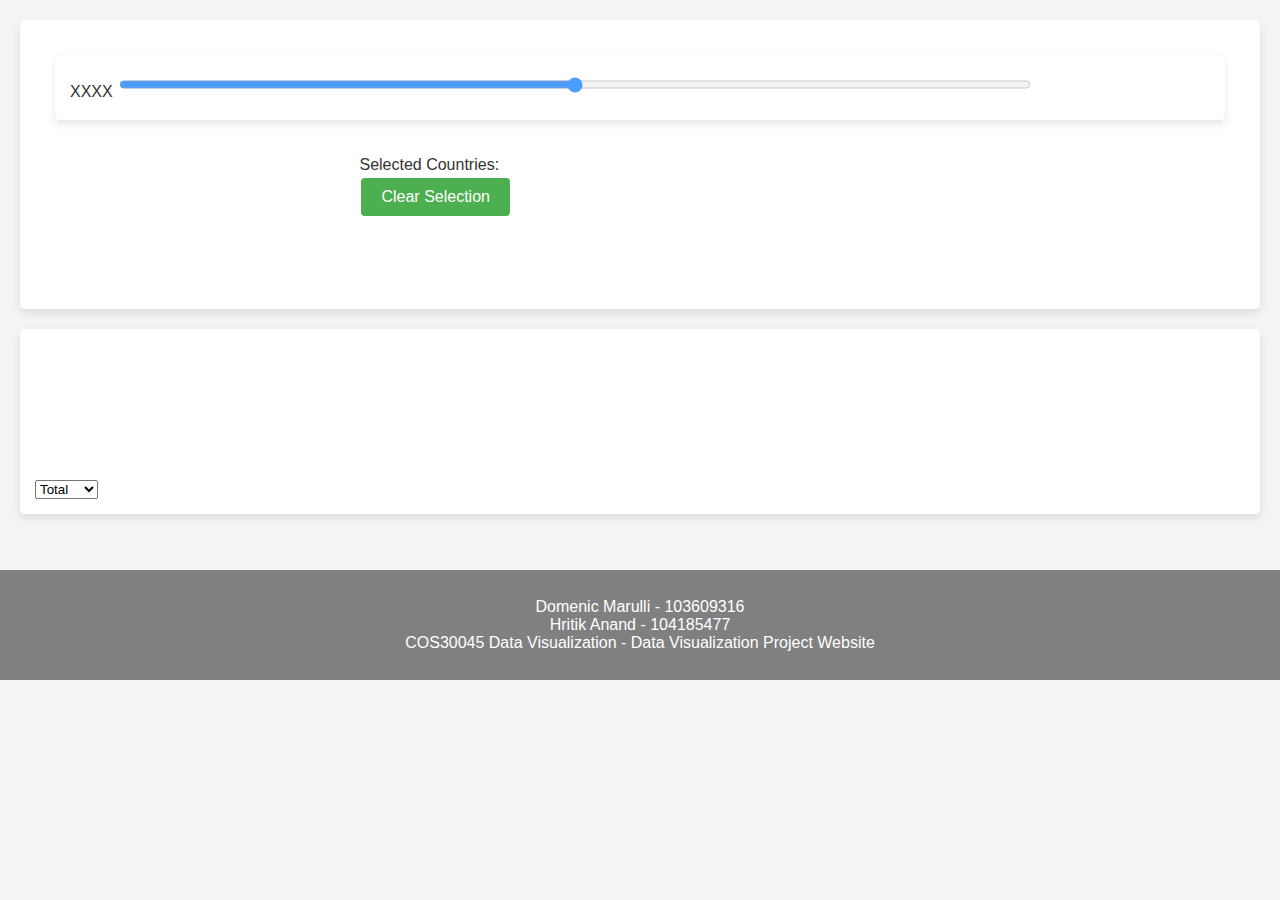
==== website/index.html @ 15fdc085 "added clearing the table" ====
<!DOCTYPE html>
<html lang="en">
<head>
    <meta charset="UTF-8"/>
    <meta name="description"    content="Data Visualization"/>
    <meta name="keywords"       content="HTML, CSS, D3"/>
    <meta name="author"         content=""/>
    <title>Assignment</title>
    <link rel="stylesheet" href="styles/style.css">
    <script src="https://d3js.org/d3.v7.min.js"></script>
    <script src="https://d3js.org/d3-scale-chromatic.v1.min.js"></script>
    <script stc="https://d3js.org/d3-selection.v1.min.js"></script>
</head>
<body>
    <p id="globe">
        <!-- chloropleth stuff -->
        <div id="choropleth">
            <div id="choroplethTools">
                <p id="sliderValue" style="display: inline;">XXXX</p>
                <input type="range", class="slider" id="yearSlider" style="display: inline;">
            </div>
            <svg id="globesvg" style="display: inline-block;"></svg>
            <ul id="selectedCountries" style="display: inline-block; vertical-align: top;">
                Selected Countries: 
                <li style="list-style-type: none;"><button id="ClearSelection">Clear Selection</button></li>
                <li style="list-style-type: none;"><br/></li>
            </ul>
        </div>
        <!-- line stuff -->
        <div id="line">
            <select name="sex" id="sex">
                <option value="Total">Total</option>
                <option value="Male">Male</option>
                <option value="Female">female</option>
            </select>
            <svg id="cancersvg" style="display: inline-block;"></svg>
        </div>
        <script>
            // setup variables
            var chloroW = 990;
            var chloroH = 700;
            var lineW = 990;
            var lineH = 500;
            var linePadding = 50;
            var dataset;
            var cancerDataset;
            var selectedYear;
            var colourRange;
            var nodataColour = "rgb(255, 255, 255)";
            var values = [];
            var selectedCountries = [];
            var globeSvg = d3.select("#globesvg")
                .attr("width", chloroW)
                .attr("height", chloroH)
                .attr("fill", "rgb(200, 200, 200)")
                .attr("style", "background-color:LightSkyBlue");
            var projection = d3.geoMercator()
                .center([0, 0])
                .translate([chloroW/2, (chloroH/3)*2 - 25])
                .scale(150);
            var path = d3.geoPath()
                .projection(projection);
            var lineTimeScale;
            var lineDSScale;
            var lineCancerScale;
            var axisLeft
            var axisRight
            var axisBottom
            var cancerSvg = d3.select("#cancersvg")
                .attr("width", lineW)
                .attr("height", lineH)
            // #########
            // FUNCTIONS
            // #########
            // gets the data and returns in the form of a promise
            // returning the promise means .then can be used
            function GetDSData() {
                result = d3.csv("Data/DS_Tobacco.csv").then(function(d) {
                    dataset = d;
                    return dataset;
                });
                // returns promise, use .then to access
                return result;
            };
            function GetCancerData () {
                result = d3.csv("Data/Lung_Cancer.csv").then(function(d) {
                    cancerDataset = d;
                    return cancerDataset;
                })
                // returns promise, use .then to access
                return result
            }
            // DateChanged function
            // called when the date is changed
            function DateChanged() {
                console.log("changed date");
                GetDSData().then(function(data){
                    d3.json("globe.geo.json").then(function(json) {
                        // clear values
                        values = [];
                        // for data elements
                        for (var i = 0; i < data.length; i++) {
                            // get needed values from data
                            dataRef = data[i].ReferenceArea;
                            dataDate = parseInt(data[i].TIME_PERIOD);
                            dataVal = parseInt(data[i].OBS_VALUE);
                            dataSex = data[i].Sex;
                            // check if a valid year is entered
                            if (dataDate <= selectedYear) {
                                // loop through geoJSON
                                for (var j = 0; j < json.features.length; j++) {
                                    // get reference area from json
                                    jsonRef = json.features[j].properties.name_long;
                                    if (dataRef == jsonRef && dataSex == "Total")
                                    {
                                        if (values[j] == undefined)
                                        {
                                            values[j] = [dataVal, dataDate, dataRef];
                                        }
                                        else
                                        {
                                            if (dataDate > values[j][1])
                                            {
                                                values[j] = [dataVal, dataDate, dataRef];
                                            }
                                        }
                                    }
                                }
                            }
                        }
                        // apply json
                        updateGlobe(json);
                    });
                })
            };
            // Load() function
            // run once on initial start
            function Load() {
                console.log("start Load");
                GetDSData().then(function(data){
                    var dataMaxTime = d3.max(data, function(d) { return d.TIME_PERIOD });
                    var dataMinTime = d3.min(data, function(d) { return d.TIME_PERIOD });
                    var dataMaxVal = d3.max(data, function(d) { 
                        if (d.Sex == "Total")
                        {
                            return parseInt(d.OBS_VALUE) 
                        }
                        else
                        {
                            return 0
                        }});
                    // setup clear selection button
                    d3.select("#ClearSelection")
                        .on("click", function() {
                            selectedCountries = []
                            d3.selectAll("#selected")
                                .remove()
                            d3.selectAll("#dsLine")
                                .remove()
                        });
                    // set min and max of scale
                    d3.select("#yearSlider")
                        .attr("max", dataMaxTime)
                        .attr("min", dataMinTime)
                        .on("input", function(d)
                        {
                            selectedYear = this.value;
                            d3.select("#sliderValue").text(selectedYear);
                            DateChanged();
                        });
                    // set initial value of selected year
                    selectedYear = d3.select("#yearSlider").attr("min");
                    d3.select("#sliderValue").text(selectedYear);
                    // initialize colour range
                    //colourRange = d3.scaleQuantize()
                    colourRange = d3.scaleSequential()
                        .domain([0, dataMaxVal])
                        .interpolator(d3.interpolateReds);
                    makeKey(dataMaxVal);
                    // load json
                    d3.json("globe.geo.json").then(function(json) {
                        // clear values
                        values = [];
                        // for data elements
                        for (var i = 0; i < data.length; i++) {
                            // get needed values from data
                            dataRef = data[i].ReferenceArea;
                            dataDate = parseInt(data[i].TIME_PERIOD);
                            dataVal = parseInt(data[i].OBS_VALUE);
                            dataSex = data[i].Sex;
                            // check if a valid year is entered
                            if (dataDate <= selectedYear) {
                                // loop through geoJSON
                                for (var j = 0; j < json.features.length; j++) {
                                    // get reference area from json
                                    jsonRef = json.features[j].properties.name_long;
                                    if (dataRef == jsonRef && dataSex == "Total")
                                    {
                                        if (values[j] == undefined)
                                        {
                                            values[j] = [dataVal, dataDate, dataRef];
                                        }
                                        else
                                        {
                                            if (dataDate > values[j][1])
                                            {
                                                values[j] = [dataVal, dataDate, dataRef];
                                            }
                                        }
                                    }
                                }
                            }
                        }
                        // apply json
                        updateGlobe(json);
                    });
                })
            }
            // make the key for the chloropleth
            function makeKey(dataMaxVal) {
                globeSvg.append('rect')
                    .attr('x', 30)
                    .attr('y', chloroH - 80)
                    .attr('width', 300)
                    .attr('height', 75)
                    .style('fill', 'gray')
                globeSvg.append('text')
                    .text('percentage of population who smoke daily')
                    .attr('x', 40)
                    .attr('y', chloroH - 60)
                    .style('fill', 'black')
                globeSvg.append('text')
                    .text('0 %')
                    .attr('x', 45)
                    .attr('y', chloroH - 40)
                    .style('fill', 'black')
                globeSvg.append('rect')
                    .attr('x', 75)
                    .attr('y', chloroH - 55)
                    .attr('width', 20)
                    .attr('height', 20)
                    .style('fill', colourRange(0));
                globeSvg.append('rect')
                    .attr('x', 95)
                    .attr('y', chloroH - 55)
                    .attr('width', 20)
                    .attr('height', 20)
                    .style('fill', colourRange(dataMaxVal / 4));
                globeSvg.append('rect')
                    .attr('x', 115)
                    .attr('y', chloroH - 55)
                    .attr('width', 20)
                    .attr('height', 20)
                    .style('fill', colourRange(dataMaxVal / 4 * 2));
                globeSvg.append('rect')
                    .attr('x', 135)
                    .attr('y', chloroH - 55)
                    .attr('width', 20)
                    .attr('height', 20)
                    .style('fill', colourRange(dataMaxVal / 4 * 3));
                globeSvg.append('rect')
                    .attr('x', 155)
                    .attr('y', chloroH - 55)
                    .attr('width', 20)
                    .attr('height', 20)
                    .style('fill', colourRange(dataMaxVal));
                globeSvg.append('text')
                    .text(dataMaxVal + ' %')
                    .attr('x', 180)
                    .attr('y', chloroH - 40)
                    .style('fill', 'black');
                globeSvg.append('rect')
                    .attr('x', 75)
                    .attr('y', chloroH - 35)
                    .attr('width', 20)
                    .attr('height', 20);
                globeSvg.append('text')
                    .text('no data avaliable')
                    .attr('x', 100)
                    .attr('y', chloroH - 20)
                    .style('fill', 'black');
            }
            // country clicked function
            // will pas the index and reference of selected countries to another more easier
            //      workable variable
            function countryClicked(countryRef) {
                if (! selectedCountries.includes(countryRef)
                    && countryRef != "" && countryRef != null) {
                    console.log("country clicked")
                    selectedCountries.push(countryRef)
                    d3.selectAll("#selected")
                        .remove();
                    selectedCountries.forEach(function(item) {
                        d3.select("#selectedCountries")
                            .append("li")
                            .text(item)
                            .attr("id", "selected");
                    });
                    updateCancer();
                }
            }
            // updateGlobe function
            // pass in geoJSON, must be called inside of d3.json
            function updateGlobe(json) {
                globeSvg.selectAll("path")
                    .data(json.features)
                    .join( function(enter) {
                        return enter.append("path")
                            .attr("d", path)
                            .style("fill", function(d,i) {
                                if (values[i])
                                {
                                    index = i
                                    var value = values[i][0]
                                    var reference = values[i][2]
                                    d3.select(this).attr("id", function(){return reference;});
                                    d3.select(this).attr("dataVal", function(){return value;});
                                    if (value) {
                                        return colourRange(value);
                                    } 
                                    else
                                    {
                                        return nodataColour;
                                    }
                                }
                            })
                            .on("click", function() {
                                countryClicked(d3.select(this).attr("id"));
                            })
                            .on("mouseover", function(d, i) {
                                if (d3.select(this).attr('id'))
                                {
                                    // apply fade
                                    d3.select(this).transition()
                                        .duration(50)
                                        .attr('opacity', '0.75');
                                    // hovering text
                                    var mousepos = d3.pointer(event); 
                                    globeSvg.append('text')
                                        .text(d3.select(this).attr('id'))
                                        .attr('id', 'hovercountry')
                                        .style('fill', 'black')
                                        .attr('x', mousepos[0] + 10)
                                        .attr('y', mousepos[1] - 10);
                                    globeSvg.append('text')
                                        .text(d3.select(this).attr('dataVal') + ' %')
                                        .attr('id', 'hoverval')
                                        .style('fill', 'black')
                                        .attr('x', mousepos[0] + 10)
                                        .attr('y', mousepos[1] + 10);
                                }
                            })
                            .on("mouseout", function(d, i) {
                                if (d3.select(this).attr('id'))
                                {
                                    // remove the fade
                                    d3.select(this).transition()
                                        .duration(50)
                                        .attr('opacity', '1');
                                    // remove hovering text
                                    d3.select('#hovercountry')
                                        .remove();
                                    d3.select('#hoverval')
                                        .remove();
                                }
                            });
                        },
                        function(update) {
                            return update.style("fill", function(d, i) {
                                if (values[i])
                                {
                                    var value = values[i][0]
                                    var reference = values[i][2]
                                    d3.select(this).attr("id", function(){return reference;});
                                    d3.select(this).attr("dataVal", function(){return value;});
                                    if (value) {
                                        return colourRange(value);
                                    } 
                                    else
                                    {
                                        return nodataColour;
                                    }
                                }
                            })
                            .on("click", function() {
                                countryClicked(d3.select(this).attr("id"));
                            })
                            .on("mouseover", function(d, i) {
                                if (d3.select(this).attr('id'))
                                {
                                    // apply fade
                                    d3.select(this).transition()
                                        .duration(50)
                                        .attr('opacity', '0.75');
                                    // hovering text
                                    var mousepos = d3.pointer(event); 
                                    globeSvg.append('text')
                                        .text(d3.select(this).attr('id'))
                                        .attr('id', 'hovercountry')
                                        .style('fill', 'black')
                                        .attr('x', mousepos[0] + 10)
                                        .attr('y', mousepos[1] - 10);
                                    globeSvg.append('text')
                                        .text(d3.select(this).attr('dataVal') + ' %')
                                        .attr('id', 'hoverval')
                                        .style('fill', 'black')
                                        .attr('x', mousepos[0] + 10)
                                        .attr('y', mousepos[1] + 10);
                                }
                            })
                            .on("mouseout", function(d, i) {
                                if (d3.select(this).attr('id'))
                                {
                                    // remove the fade
                                    d3.select(this).transition()
                                        .duration(50)
                                        .attr('opacity', '1');
                                    // remove hovering text
                                    d3.select('#hovercountry')
                                        .remove();
                                    d3.select('#hoverval')
                                        .remove();
                                }
                            });
                        }
                    ) 
                };
            //
            //
            function updateCancer() {
                console.log("Showing country cancer rates")
                cancerSvg.selectAll("*").remove()
                // load csv files
                GetDSData().then(function(DSData) {
                    GetCancerData().then(function(CancerData) {
                        // CODE FOR THE CORROLATION GRAPH
                        sexCatagory = d3.select("#sex").node().value;
                        // put data into a nice array
                        // daily smokers
                        var DSArray = [];
                        DSData.forEach(element => {
                            if (selectedCountries.includes(element.ReferenceArea) &&
                                element.Sex == sexCatagory &&
                                element.Age == "15 years or over") {
                                DSArray.push([element.ReferenceArea, element.TIME_PERIOD, element.OBS_VALUE]);
                            }
                        }); // array needs to be sorted or it zig zags
                        DSArray.sort(function(a, b) {if (a[1] === b[1]) {
                                return 0;
                            }
                            else {
                                return (a[1] < b[1]) ? -1 : 1;
                            }
                        }); 
                        var DSMax = 1.1 * d3.max(DSArray, function(data) { return parseFloat(data[2])});
                        // cancer rates
                        var CancerArray = [];
                        CancerData.forEach(element => {
                            if (selectedCountries.includes(element.ReferenceArea) &&
                                element.Sex == sexCatagory) {
                                CancerArray.push([element.ReferenceArea, element.TIME_PERIOD, element.OBS_VALUE]);
                            }
                        }); // array needs to be sorted or it zig zags
                        CancerArray.sort(function(a, b) {if (a[1] === b[1]) {
                                return 0;
                            }
                            else {
                                return (a[1] < b[1]) ? -1 : 1;
                            }
                        });
                        var cancerMax = 1.1 * d3.max(CancerArray, function(data) {return parseFloat(data[2])});
                        // setup time scale
                        var minYearDS = d3.min(DSArray, function(data) {return parseFloat(data[1])});
                        var maxYearDS = d3.max(DSArray, function(data) {return parseFloat(data[1])});
                        var minYearCancer = d3.min(CancerArray, function(data) {return parseFloat(data[1])});
                        var maxYearCancer = d3.max(CancerArray, function(data) {return parseFloat(data[1])});
                        var minYear = d3.min([minYearCancer, minYearDS]);
                        var maxYear = d3.max([maxYearCancer, maxYearDS]);
                        // do scales
                        lineTimeScale = d3.scaleLinear()
                            .domain([minYear, maxYear])
                            .range([linePadding, lineW - linePadding])
                        lineDSScale = d3.scaleLinear()
                            .domain([DSMax, 0])
                            .range([linePadding, lineH - linePadding]);
                        lineCancerScale = d3.scaleLinear()
                            .domain([d3.max(CancerData, function(data) { return parseInt(data.OBS_VALUE) } ), 0])
                            .range([linePadding, lineH - linePadding]);
                        // axis
                        axisLeft = d3.axisLeft()
                            .scale(lineDSScale);
                        axisRight = d3.axisRight()
                            .scale(lineCancerScale);
                        axisBottom = d3.axisBottom()
                            .scale(lineTimeScale)
                            .tickFormat(d3.format("d"));
                        cancerSvg.append("g")
                            .attr("transform", "translate(" + linePadding + ",0)")
                            .call(axisLeft);
                        cancerSvg.append("g")
                            .attr("transform", "translate(" + (lineW - linePadding) + ",0)")
                            .call(axisRight);
                        cancerSvg.append("g")
                            .attr("transform", "translate( 0, " + (lineH - linePadding) + ")")
                            .call(axisBottom);
                        // lines
                        dsLine  = d3.line()
                            .x(function(d) {return lineTimeScale(d[1]); })
                            .y(function(d) {return lineDSScale(d[2]); })
                        cancerLine = d3.line()
                            .x(function(d) {return lineTimeScale(d[1]); })
                            .y(function(d) {return lineCancerScale(d[2]); })
                        // setup paths
                        cancerSvg.append("path")
                            .datum(DSArray)
                            .attr("class", "dsLine")
                            .attr("id", "dsLine")
                            .attr("d", dsLine);
                        cancerSvg.append("path")
                            .datum(CancerArray)
                            .attr("class", "cancerLine")
                            .attr("id", "cancerLine")
                            .attr("d", cancerLine)
                        console.log(CancerArray)
                    });
                });
            }
            // call load function
            Load()
        </script>
    </p>
    <br/>
    <br/>
    <footer style="color:white ; background-color: gray;">
        <br/>
        Domenic Marulli - 103609316<br/>
        Hritik Anand - 104185477<br/>
        COS30045 Data Visualization - Data Visualization Project Website<br/>
        <br/>
    </footer>
</body>
</html>
---- website/styles/style.css ----
body {
    font-family: Arial, sans-serif;
    background-color: #f4f4f4;
    color: #333;
    margin: 0;
    padding: 0;
}


header, footer {
    background-color: #202020;
    color: white;
    text-align: center;
    padding: 10px 0;
}


#choroplethTools, #choropleth, #line {
    margin: 20px;
    padding: 15px;
    background: white;
    border-radius: 5px;
    box-shadow: 0 4px 8px rgba(0,0,0,0.1);
}


svg {
    display: block;
    margin: auto;
}


.slider {
    width: 80%;
    height: 25px;
    background: #ddd;
    outline: none;
    opacity: 0.7;
    transition: opacity .2s;
}

.slider:hover {
    opacity: 1;
}

button {
    background-color: #4CAF50; /* Green */
    border: none;
    color: white;
    padding: 10px 20px;
    text-align: center;
    text-decoration: none;
    display: inline-block;
    font-size: 16px;
    margin: 4px 2px;
    cursor: pointer;
    border-radius: 4px;
}

button:hover {
    background-color: #45a049;
}

/* Text styles */
p, li {
    font-size: 16px;
    line-height: 1.6;
}

ul {
    list-style-type: none;
    padding: 0;
}

#selectedCountries {
    padding-left: 20px;
}


#ClearSelection {
    /*color: #ff0000;*/
}

.line {
    stroke: #0074d9; /* Blue line color */
    stroke-width: 2px;
    fill: none;
}

.dsLine {
    stroke: #0074d9; /* Blue line color */
    stroke-width: 2px;
    fill: none;
}

.cancerLine {
    stroke: #ff4b0f;
    stroke-width: 2px;
    fill: none;
}

#hovercountry, #hoverval {
    pointer-events: none;
    position: absolute;
    background: rgba(255, 255, 255, 0.8);
    padding: 5px;
    border-radius: 5px;
}

rect {
    stroke: #888;
    fill: #CCC;
}
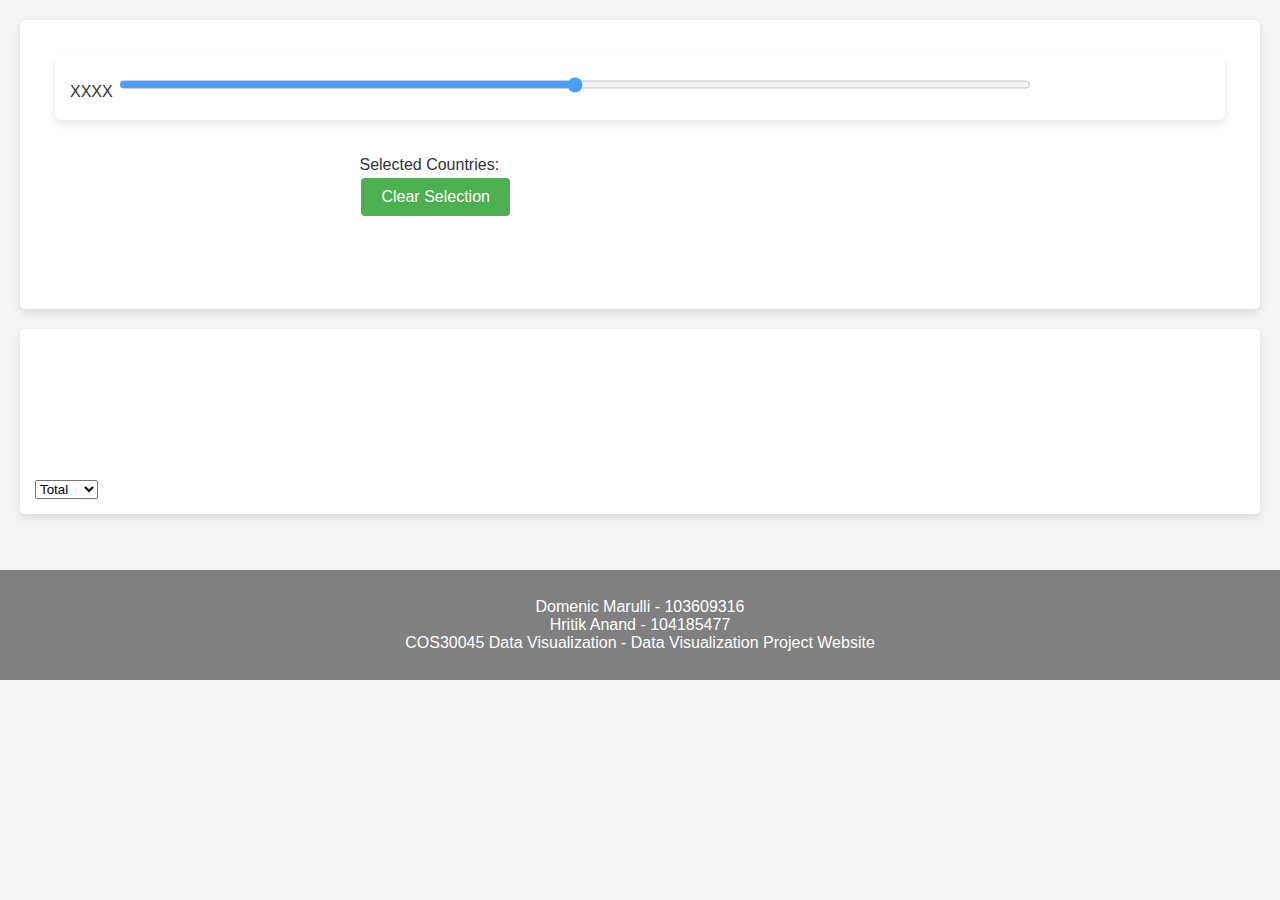
==== commit 87f26d52: "clicking country names in list now removes them" ====
--- a/website/index.html
+++ b/website/index.html
@@ -284,19 +284,38 @@
             // will pas the index and reference of selected countries to another more easier
             //      workable variable
             function countryClicked(countryRef) {
-                if (! selectedCountries.includes(countryRef)
-                    && countryRef != "" && countryRef != null) {
-                    console.log("country clicked")
-                    selectedCountries.push(countryRef)
-                    d3.selectAll("#selected")
-                        .remove();
-                    selectedCountries.forEach(function(item) {
-                        d3.select("#selectedCountries")
-                            .append("li")
-                            .text(item)
-                            .attr("id", "selected");
-                    });
-                    updateCancer();
+                if (countryRef != "" && countryRef != null) {
+                    if (! selectedCountries.includes(countryRef)) {
+                        console.log("country clicked")
+                        selectedCountries.push(countryRef)
+                        d3.selectAll("#selected")
+                            .remove();
+                        selectedCountries.forEach(function(item) {
+                            d3.select("#selectedCountries")
+                                .append("li")
+                                .text(item)
+                                .attr("id", "selected")
+                                .on("click", function(){
+                                    countryClicked(item)
+                                });
+                        });
+                        updateCancer();
+                    }
+                    else {
+                        var index = selectedCountries.indexOf(countryRef)
+                        selectedCountries.splice(index, 1);
+                        d3.selectAll("#selected")
+                            .remove();
+                        selectedCountries.forEach(function(item) {
+                            d3.select("#selectedCountries")
+                                .append("li")
+                                .text(item)
+                                .attr("id", "selected")
+                                .on("click", function(){
+                                    countryClicked(item)
+                                });
+                        });
+                    }
                 }
             }
             // updateGlobe function
@@ -304,7 +323,8 @@
             function updateGlobe(json) {
                 globeSvg.selectAll("path")
                     .data(json.features)
-                    .join( function(enter) {
+                    .join( 
+                        function(enter) {
                         return enter.append("path")
                             .attr("d", path)
                             .style("fill", function(d,i) {
@@ -429,11 +449,22 @@
             //
             function updateCancer() {
                 console.log("Showing country cancer rates")
+                // clean the svg
                 cancerSvg.selectAll("*").remove()
                 // load csv files
                 GetDSData().then(function(DSData) {
                     GetCancerData().then(function(CancerData) {
-                        // CODE FOR THE CORROLATION GRAPH
+                        cancerSvg.selectAll("path")
+                            .data(DSData)
+                            .join(
+                                function(enter) {
+
+                                },
+                                function(update) {
+
+                                }
+                            )
+                        /*// CODE FOR THE CORROLATION GRAPH
                         sexCatagory = d3.select("#sex").node().value;
                         // put data into a nice array
                         // daily smokers
@@ -486,6 +517,10 @@
                         lineCancerScale = d3.scaleLinear()
                             .domain([d3.max(CancerData, function(data) { return parseInt(data.OBS_VALUE) } ), 0])
                             .range([linePadding, lineH - linePadding]);
+                        // colour scales
+                        opacityScale = d3.scaleLinear()
+                            .domain([1, selectedCountries.length])
+                            .range(0.3, 1)
                         // axis
                         axisLeft = d3.axisLeft()
                             .scale(lineDSScale);
@@ -504,24 +539,40 @@
                             .attr("transform", "translate( 0, " + (lineH - linePadding) + ")")
                             .call(axisBottom);
                         // lines
-                        dsLine  = d3.line()
-                            .x(function(d) {return lineTimeScale(d[1]); })
-                            .y(function(d) {return lineDSScale(d[2]); })
-                        cancerLine = d3.line()
-                            .x(function(d) {return lineTimeScale(d[1]); })
-                            .y(function(d) {return lineCancerScale(d[2]); })
+                        var dsLines = []
+                        var cancerLines = []
+                        for (i = 0; i < selectedCountries.length; i ++) {
+                            dsLine  = d3.line()
+                                .x(function(d) {
+                                    if (d[0])
+                                    return lineTimeScale(d[1]); 
+                                })
+                                .y(function(d) {
+                                    return lineDSScale(d[2]); 
+                                })
+                            dsLines.push(dsLine)
+                            cancerLine = d3.line()
+                                .x(function(d) {
+                                    return lineTimeScale(d[1]); 
+                                })
+                                .y(function(d) {
+                                    return lineCancerScale(d[2]); 
+                                })
+                            cancerLines.push(cancerLine)
+                        };
                         // setup paths
-                        cancerSvg.append("path")
-                            .datum(DSArray)
-                            .attr("class", "dsLine")
-                            .attr("id", "dsLine")
-                            .attr("d", dsLine);
-                        cancerSvg.append("path")
-                            .datum(CancerArray)
-                            .attr("class", "cancerLine")
-                            .attr("id", "cancerLine")
-                            .attr("d", cancerLine)
-                        console.log(CancerArray)
+                        for (i = 0; i < selectedCountries.length; i++) {
+                            cancerSvg.append("path")
+                                .datum(DSArray)
+                                .attr("class", "dsLine")
+                                .style("stroke", "rgba(255,0,0,"+opacityScale(i+1)+")")
+                                .attr("d", dsLine);
+                            cancerSvg.append("path")
+                                .datum(CancerArray)
+                                .attr("class", "cancerLine")
+                                .style("stroke", "rgba(0,0,255,"+opacityScale(i+1)+")")
+                                .attr("d", cancerLine);
+                        } */
                     });
                 });
             }
--- a/website/styles/style.css
+++ b/website/styles/style.css
@@ -88,18 +88,6 @@
     fill: none;
 }
 
-.dsLine {
-    stroke: #0074d9; /* Blue line color */
-    stroke-width: 2px;
-    fill: none;
-}
-
-.cancerLine {
-    stroke: #ff4b0f;
-    stroke-width: 2px;
-    fill: none;
-}
-
 #hovercountry, #hoverval {
     pointer-events: none;
     position: absolute;
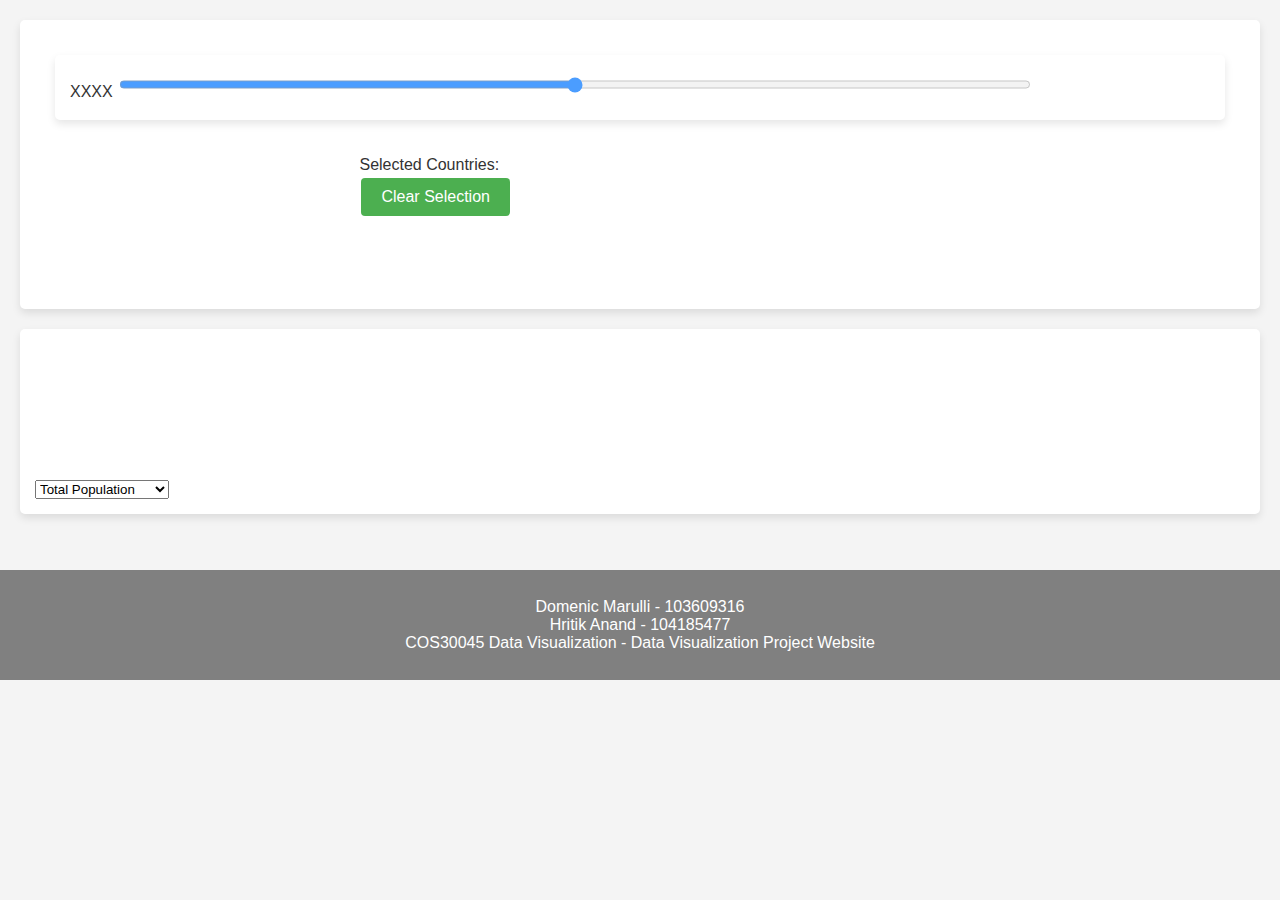
==== commit 69447872: "Update index.html" ====
--- a/website/index.html
+++ b/website/index.html
@@ -29,18 +29,19 @@
         <!-- line stuff -->
         <div id="line">
             <select name="sex" id="sex">
-                <option value="Total">Total</option>
-                <option value="Male">Male</option>
-                <option value="Female">female</option>
+                <option value="Total">Total Population</option>
+                <option value="Male">Male Population</option>
+                <option value="Female">Female Population</option>
             </select>
             <svg id="cancersvg" style="display: inline-block;"></svg>
         </div>
+        <!-- d3 stuff -->
         <script>
             // setup variables
             var chloroW = 990;
             var chloroH = 700;
-            var lineW = 990;
-            var lineH = 500;
+            var lineW = 1050;
+            var lineH = 550;
             var linePadding = 50;
             var dataset;
             var cancerDataset;
@@ -149,6 +150,10 @@
                         {
                             return 0
                         }});
+                    d3.select("#sex")
+                        .on("change", function() {
+                            updateCancer();
+                        });
                     // setup clear selection button
                     d3.select("#ClearSelection")
                         .on("click", function() {
@@ -213,6 +218,7 @@
                         }
                         // apply json
                         updateGlobe(json);
+                        updateCancer();
                     });
                 })
             }
@@ -221,9 +227,9 @@
                 globeSvg.append('rect')
                     .attr('x', 30)
                     .attr('y', chloroH - 80)
-                    .attr('width', 300)
+                    .attr('width', 330)
                     .attr('height', 75)
-                    .style('fill', 'gray')
+                    .style('fill', 'slate gray')
                 globeSvg.append('text')
                     .text('percentage of population who smoke daily')
                     .attr('x', 40)
@@ -297,6 +303,14 @@
                                 .attr("id", "selected")
                                 .on("click", function(){
                                     countryClicked(item)
+                                })
+                                .on("mouseover", function() {
+                                    d3.select(this)
+                                        .style("background-color", "lightgray")
+                                })
+                                .on("mouseout", function() {
+                                    d3.select(this)
+                                        .style("background-color", "white")
                                 });
                         });
                         updateCancer();
@@ -313,17 +327,26 @@
                                 .attr("id", "selected")
                                 .on("click", function(){
                                     countryClicked(item)
-                                });
+                                })
+                                .on("mouseover", function() {
+                                    d3.select(this)
+                                        .style("background-color", "lightgray")
+                                })
+                                .on("mouseout", function() {
+                                    d3.select(this)
+                                        .style("background-color", "white")
+                                });;
                         });
+                        updateCancer();
                     }
                 }
             }
             // updateGlobe function
-            // pass in geoJSON, must be called inside of d3.json
+            //      pass in geoJSON, must be called inside of d3.json
             function updateGlobe(json) {
                 globeSvg.selectAll("path")
                     .data(json.features)
-                    .join( 
+                    .join(
                         function(enter) {
                         return enter.append("path")
                             .attr("d", path)
@@ -445,141 +468,218 @@
                         }
                     ) 
                 };
-            //
+            // updateCnacer function
             //
             function updateCancer() {
-                console.log("Showing country cancer rates")
-                // clean the svg
-                cancerSvg.selectAll("*").remove()
-                // load csv files
-                GetDSData().then(function(DSData) {
-                    GetCancerData().then(function(CancerData) {
-                        cancerSvg.selectAll("path")
-                            .data(DSData)
-                            .join(
-                                function(enter) {
-
-                                },
-                                function(update) {
-
-                                }
-                            )
-                        /*// CODE FOR THE CORROLATION GRAPH
-                        sexCatagory = d3.select("#sex").node().value;
-                        // put data into a nice array
-                        // daily smokers
-                        var DSArray = [];
-                        DSData.forEach(element => {
-                            if (selectedCountries.includes(element.ReferenceArea) &&
-                                element.Sex == sexCatagory &&
-                                element.Age == "15 years or over") {
-                                DSArray.push([element.ReferenceArea, element.TIME_PERIOD, element.OBS_VALUE]);
-                            }
-                        }); // array needs to be sorted or it zig zags
-                        DSArray.sort(function(a, b) {if (a[1] === b[1]) {
-                                return 0;
-                            }
-                            else {
-                                return (a[1] < b[1]) ? -1 : 1;
-                            }
-                        }); 
-                        var DSMax = 1.1 * d3.max(DSArray, function(data) { return parseFloat(data[2])});
-                        // cancer rates
-                        var CancerArray = [];
-                        CancerData.forEach(element => {
-                            if (selectedCountries.includes(element.ReferenceArea) &&
-                                element.Sex == sexCatagory) {
-                                CancerArray.push([element.ReferenceArea, element.TIME_PERIOD, element.OBS_VALUE]);
-                            }
-                        }); // array needs to be sorted or it zig zags
-                        CancerArray.sort(function(a, b) {if (a[1] === b[1]) {
-                                return 0;
-                            }
-                            else {
-                                return (a[1] < b[1]) ? -1 : 1;
+                if (selectedCountries.length > 0) {
+                    console.log("Showing country cancer rates")
+                    // clean the svg
+                    cancerSvg.selectAll("*").remove()
+                    // load csv files
+                    GetDSData().then(function(DSData) {
+                        GetCancerData().then(function(CancerData) {
+                            // CODE FOR THE CORROLATION GRAPH
+                            sexCatagory = d3.select("#sex").node().value;
+                            // put data into a nice array
+                            // setup the array
+                            var DSArray = [];
+                            var CancerArray = [];
+                            // daily smokers
+                            var i = 0
+                            DSData.forEach(element => {
+                                if (selectedCountries.includes(element.ReferenceArea) &&
+                                    element.Sex == sexCatagory && element.Age == "15 years or over") {
+                                    DSArray.push([element.ReferenceArea, element.TIME_PERIOD, element.OBS_VALUE]);
+                                }
+                            }); // array needs to be sorted or it zig zags
+                            DSArray.sort(function(a, b) {if (a[1] === b[1]) {
+                                    return 0;
+                                } else {
+                                    return (a[1] < b[1]) ? -1 : 1;
+                                }
+                            }); 
+                            var DSMax = 1.1 * d3.max(DSArray, function(data) { return parseFloat(data[2])});
+                            // cancer rates
+                            CancerData.forEach(element => {
+                                if (selectedCountries.includes(element.ReferenceArea) &&
+                                    element.Sex == sexCatagory) {
+                                    CancerArray.push([element.ReferenceArea, element.TIME_PERIOD, element.OBS_VALUE]);
+                                }
+                            }); // array needs to be sorted or it zig zags
+                            CancerArray.sort(function(a, b) {if (a[1] === b[1]) {
+                                    return 0;
+                                } else {
+                                    return (a[1] < b[1]) ? -1 : 1;
+                                }
+                            });
+                            var cancerMax = 1.1 * d3.max(CancerArray, function(data) {return parseFloat(data[2])});
+                            // setup time scale
+                            var minYearDS = d3.min(DSArray, function(data) {return parseFloat(data[1])});
+                            var maxYearDS = d3.max(DSArray, function(data) {return parseFloat(data[1])});
+                            var minYearCancer = d3.min(CancerArray, function(data) {return parseFloat(data[1])});
+                            var maxYearCancer = d3.max(CancerArray, function(data) {return parseFloat(data[1])});
+                            var minYear = d3.min([minYearCancer, minYearDS]);
+                            var maxYear = d3.max([maxYearCancer, maxYearDS]);
+                            // do scales
+                            lineTimeScale = d3.scaleLinear()
+                                .domain([minYear, maxYear])
+                                .range([linePadding, lineW - linePadding])
+                            lineDSScale = d3.scaleLinear()
+                                .domain([DSMax, 0])
+                                .range([linePadding, lineH - linePadding]);
+                            lineCancerScale = d3.scaleLinear()
+                                .domain([d3.max(CancerData, function(data) { return parseInt(data.OBS_VALUE) } ), 0])
+                                .range([linePadding, lineH - linePadding]);
+                            // colour scales
+                            opacityScale = d3.scaleLinear()
+                                .domain([1, selectedCountries.length])
+                                .range(0.3, 1)
+                            // axis
+                            axisLeft = d3.axisLeft()
+                                .scale(lineDSScale);
+                            axisRight = d3.axisRight()
+                                .scale(lineCancerScale);
+                            axisBottom = d3.axisBottom()
+                                .scale(lineTimeScale)
+                                .tickFormat(d3.format("d"));
+                            cancerSvg.append("g")
+                                .attr("transform", "translate(" + linePadding + ",0)")
+                                .call(axisLeft);
+                            cancerSvg.append("g")
+                                .attr("transform", "translate(" + (lineW - linePadding) + ",0)")
+                                .call(axisRight);
+                            cancerSvg.append("g")
+                                .attr("transform", "translate( 0, " + (lineH - linePadding) + ")")
+                                .call(axisBottom);
+                            // axis labels
+                            cancerSvg.append('text')
+                                .text('Year')
+                                .style('fill', 'black')
+                                .attr('x', lineW/2)
+                                .attr('y', lineH-10);
+                            cancerSvg.append('text')
+                                .text('Daily Smokers (% of population)')
+                                .attr('x', 10)
+                                .attr('y', lineH/2-120)
+                                .style('writing-mode', 'vertical-rl');
+                            cancerSvg.append('text')
+                                .text('Rates of Lung Cancer (per 100,000 people)')
+                                .attr('x', lineW-10)
+                                .attr('y', lineH/2-150)
+                                .style('writing-mode', 'vertical-rl');
+                            // lines
+                            // need to split lines by country - already split by data
+                            var dsCountries = []
+                            var cancerCountries = []
+                            selectedCountries.forEach( country => {
+                                var tempDSArray = []
+                                var tempCancerArray = []
+                                DSArray.forEach( datapoint => {
+                                    if (datapoint[0] == country) {
+                                        tempDSArray.push(datapoint);
+                                    };
+                                });
+                                CancerArray.forEach( datapoint => {
+                                    if (datapoint[0] == country) {
+                                        tempCancerArray.push(datapoint)
+                                    };
+                                });
+                                dsCountries.push(tempDSArray);
+                                cancerCountries.push(tempCancerArray)
+                            });
+                            dsLine  = d3.line()
+                                .x(d => {
+                                    return lineTimeScale(d[1]); 
+                                })
+                                .y(d => {
+                                    return lineDSScale(d[2]); 
+                                })
+                            cancerLine = d3.line()
+                                .x(d => {
+                                    return lineTimeScale(d[1]); 
+                                })
+                                .y(d => {
+                                    return lineCancerScale(d[2]); 
+                                })
+                            // append paths
+                            for (var i = 0; i < selectedCountries.length; i++) {
+                                cancerSvg.append("path")
+                                    .datum(dsCountries[i])
+                                    .attr("id", selectedCountries[i] + " - Daily Smokers")
+                                    .style("stroke", "red")//rgba(255,0,0,"+0.3+(0.7*((i+1)/selectedCountries.length))+")")
+                                    .style("fill", "none")
+                                    .style("stroke-width", "3px")
+                                    .style("opacity",0.1+(0.7*((i+1)/selectedCountries.length)))
+                                    .attr("d", dsLine)
+                                    .on("mouseover", function(d, i) {
+                                        if (d3.select(this).attr('id'))
+                                        {
+                                            // hovering text
+                                            var mousepos = d3.pointer(event); 
+                                            cancerSvg.append('text')
+                                                .text(d3.select(this).attr('id'))
+                                                .attr('id', 'hoverLine')
+                                                .style('fill', 'black')
+                                                .attr('x', mousepos[0] + 10)
+                                                .attr('y', mousepos[1]);// - 10);
+                                        }
+                                    })
+                                    .on("mouseout", function(d, i) {
+                                        if (d3.select(this).attr('id'))
+                                        {
+                                            // remove hovering text
+                                            d3.select('#hoverLine')
+                                                .remove();
+                                            /*d3.select('#hoverval')
+                                                .remove();*/
+                                        }
+                                    });
+                                cancerSvg.append("path")
+                                    .datum(cancerCountries[i])
+                                    .attr("id", selectedCountries[i] + " - Rates of Lung Cancer")
+                                    .style("stroke", "blue")
+                                    .style("fill", "none")
+                                    .style("stroke-width", "3px")
+                                    .style("opacity",0.1+(0.7*((i+1)/selectedCountries.length)))
+                                    .attr("d", cancerLine)
+                                    .on("mouseover", function(d, i) {
+                                        if (d3.select(this).attr('id'))
+                                        {
+                                            // hovering text
+                                            var mousepos = d3.pointer(event); 
+                                            cancerSvg.append('text')
+                                                .text(d3.select(this).attr('id'))
+                                                .attr('id', 'hoverLine')
+                                                .style('fill', 'black')
+                                                .attr('x', mousepos[0] + 10)
+                                                .attr('y', mousepos[1]);// - 10);
+                                        }
+                                    })
+                                    .on("mouseout", function(d, i) {
+                                        if (d3.select(this).attr('id'))
+                                        {
+                                            // remove hovering text
+                                            d3.select('#hoverLine')
+                                                .remove();
+                                            /*d3.select('#hoverval')
+                                                .remove();*/
+                                        }
+                                    });
                             }
                         });
-                        var cancerMax = 1.1 * d3.max(CancerArray, function(data) {return parseFloat(data[2])});
-                        // setup time scale
-                        var minYearDS = d3.min(DSArray, function(data) {return parseFloat(data[1])});
-                        var maxYearDS = d3.max(DSArray, function(data) {return parseFloat(data[1])});
-                        var minYearCancer = d3.min(CancerArray, function(data) {return parseFloat(data[1])});
-                        var maxYearCancer = d3.max(CancerArray, function(data) {return parseFloat(data[1])});
-                        var minYear = d3.min([minYearCancer, minYearDS]);
-                        var maxYear = d3.max([maxYearCancer, maxYearDS]);
-                        // do scales
-                        lineTimeScale = d3.scaleLinear()
-                            .domain([minYear, maxYear])
-                            .range([linePadding, lineW - linePadding])
-                        lineDSScale = d3.scaleLinear()
-                            .domain([DSMax, 0])
-                            .range([linePadding, lineH - linePadding]);
-                        lineCancerScale = d3.scaleLinear()
-                            .domain([d3.max(CancerData, function(data) { return parseInt(data.OBS_VALUE) } ), 0])
-                            .range([linePadding, lineH - linePadding]);
-                        // colour scales
-                        opacityScale = d3.scaleLinear()
-                            .domain([1, selectedCountries.length])
-                            .range(0.3, 1)
-                        // axis
-                        axisLeft = d3.axisLeft()
-                            .scale(lineDSScale);
-                        axisRight = d3.axisRight()
-                            .scale(lineCancerScale);
-                        axisBottom = d3.axisBottom()
-                            .scale(lineTimeScale)
-                            .tickFormat(d3.format("d"));
-                        cancerSvg.append("g")
-                            .attr("transform", "translate(" + linePadding + ",0)")
-                            .call(axisLeft);
-                        cancerSvg.append("g")
-                            .attr("transform", "translate(" + (lineW - linePadding) + ",0)")
-                            .call(axisRight);
-                        cancerSvg.append("g")
-                            .attr("transform", "translate( 0, " + (lineH - linePadding) + ")")
-                            .call(axisBottom);
-                        // lines
-                        var dsLines = []
-                        var cancerLines = []
-                        for (i = 0; i < selectedCountries.length; i ++) {
-                            dsLine  = d3.line()
-                                .x(function(d) {
-                                    if (d[0])
-                                    return lineTimeScale(d[1]); 
-                                })
-                                .y(function(d) {
-                                    return lineDSScale(d[2]); 
-                                })
-                            dsLines.push(dsLine)
-                            cancerLine = d3.line()
-                                .x(function(d) {
-                                    return lineTimeScale(d[1]); 
-                                })
-                                .y(function(d) {
-                                    return lineCancerScale(d[2]); 
-                                })
-                            cancerLines.push(cancerLine)
-                        };
-                        // setup paths
-                        for (i = 0; i < selectedCountries.length; i++) {
-                            cancerSvg.append("path")
-                                .datum(DSArray)
-                                .attr("class", "dsLine")
-                                .style("stroke", "rgba(255,0,0,"+opacityScale(i+1)+")")
-                                .attr("d", dsLine);
-                            cancerSvg.append("path")
-                                .datum(CancerArray)
-                                .attr("class", "cancerLine")
-                                .style("stroke", "rgba(0,0,255,"+opacityScale(i+1)+")")
-                                .attr("d", cancerLine);
-                        } */
                     });
-                });
+                } else {
+                    cancerSvg.selectAll("*").remove()
+                    cancerSvg.append("text")
+                        .text("click a country on the above map to show more data!")
+                        .attr("y", 50)
+                }
             }
             // call load function
             Load()
         </script>
     </p>
+    <!-- footer -->
     <br/>
     <br/>
     <footer style="color:white ; background-color: gray;">
--- a/website/styles/style.css
+++ b/website/styles/style.css
@@ -77,13 +77,13 @@
     padding-left: 20px;
 }
 
-
-#ClearSelection {
-    /*color: #ff0000;*/
+.line {
+    stroke: #0074d9; /* Blue line color */
+    stroke-width: 2px;
+    fill: none;
 }
 
-.line {
-    stroke: #0074d9; /* Blue line color */
+#dsLine, #cancerLine {
     stroke-width: 2px;
     fill: none;
 }
